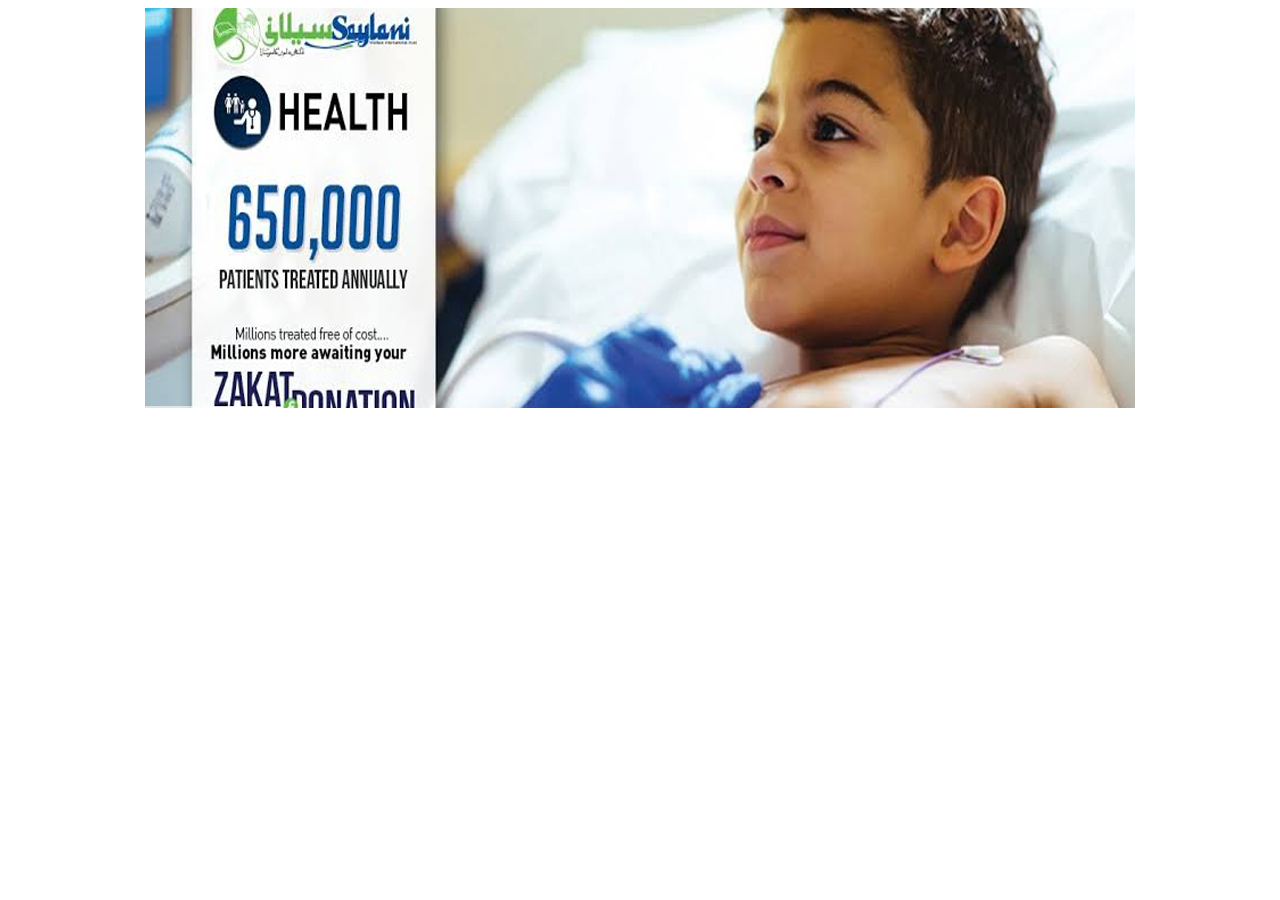
==== slider.html @ e1c1ac32 "Third assignment of web and hybrid class" ====
<!DOCTYPE html>
<html>
<head>
    <meta http-equiv="content-type" content="text/html;charset=utf-8"/>
    <title>Amazing Slider</title>
    
    <!-- Insert to your webpage before the </head> -->
    <script src="sliderengine/jquery.js"></script>
    <script src="sliderengine/amazingslider.js"></script>
    <link rel="stylesheet" type="text/css" href="sliderengine/amazingslider-1.css">
    <script src="sliderengine/initslider-1.js"></script>
    <!-- End of head section HTML codes -->
    
</head>
<body>
    
    <!-- Insert to your webpage where you want to display the slider -->
    <div class="amazingslider-wrapper" id="amazingslider-wrapper-1" style="display:block;position:relative;max-width:990px;margin:0px auto 0px;">
        <div class="amazingslider" id="amazingslider-1" style="display:block;position:relative;margin:0 auto;">
            <ul class="amazingslider-slides" style="display:none;">
                <li><img src="images/img1.jpg" alt="img1"  title="img1" />
                </li>
                <li><img src="images/img2.jpg" alt="img2"  title="img2" />
                </li>
                <li><img src="images/img3.jpg" alt="img3"  title="img3" />
                </li>
                <li><img src="images/img4.jpg" alt="img4"  title="img4" />
                </li>
                <li><img src="images/img5.jpg" alt="img5"  title="img5" />
                </li>
                <li><img src="images/img6.jpg" alt="img6"  title="img6" />
                </li>
            </ul>
        </div>
    </div>
    <!-- End of body section HTML codes -->
    
</body>
</html>
---- sliderengine/amazingslider-1.css ----
/* blue button large */
.as-btn-blue-large {
  	display: inline-block;
  	border: none;
  	-webkit-box-sizing: border-box;
  	-moz-box-sizing: border-box;
  	box-sizing: border-box;
  	margin: 0;
  	background: #009cde;
  	font-family: "Lucida Sans Unicode","Lucida Grande",sans-serif,Arial;
  	color: #fff;
  	cursor: pointer;
  	text-align: center;
  	text-decoration: none;
  	text-shadow: none;
  	text-transform: none;
  	white-space: nowrap;
  	-webkit-font-smoothing: antialiased;
	padding: 10px 16px;
	font-size: 24px;
	font-weight: 300;
  	-webkit-border-radius: 4px;
  	-moz-border-radius: 4px;
  	border-radius: 4px;
}

.as-btn-blue-large:hover {
  	color: #fff;
  	background: #0285d2;
}

.as-btn-blue-large:focus {
  	outline: 0;
}

/* blue button medium */
.as-btn-blue-medium {
  	display: inline-block;
  	border: none;
  	-webkit-box-sizing: border-box;
  	-moz-box-sizing: border-box;
  	box-sizing: border-box;
  	margin: 0;
  	background: #009cde;
  	font-family: "Lucida Sans Unicode","Lucida Grande",sans-serif,Arial;
  	color: #fff;
  	cursor: pointer;
  	text-align: center;
  	text-decoration: none;
  	text-shadow: none;
  	text-transform: none;
  	white-space: nowrap;
  	-webkit-font-smoothing: antialiased;
	padding: 6px 12px;
	font-size: 14px;
	font-weight: normal;
  	-webkit-border-radius: 2px;
  	-moz-border-radius: 2px;
  	border-radius: 2px;
}

.as-btn-blue-medium:hover {
  	color: #fff;
  	background: #0285d2;
}

.as-btn-blue-medium:focus {
  	outline: 0;
}

/* blue button small */
.as-btn-blue-small {
  	display: inline-block;
  	border: none;
  	-webkit-box-sizing: border-box;
  	-moz-box-sizing: border-box;
  	box-sizing: border-box;
  	margin: 0;
  	background: #009cde;
  	font-family: "Lucida Sans Unicode","Lucida Grande",sans-serif,Arial;
  	color: #fff;
  	cursor: pointer;
  	text-align: center;
  	text-decoration: none;
  	text-shadow: none;
  	text-transform: none;
  	white-space: nowrap;
  	-webkit-font-smoothing: antialiased;
	padding: 5px 10px;
	font-size: 12px;
	font-weight: normal;
  	-webkit-border-radius: 0px;
  	-moz-border-radius: 0px;
  	border-radius: 0px;
}

.as-btn-blue-small:hover {
  	color: #fff;
  	background: #0285d2;
}

.as-btn-blue-small:focus {
  	outline: 0;
}

/* blue border large */
.as-btn-blueborder-large {
  	display: inline-block;
  	border: 2px solid #009cde;
  	-webkit-box-sizing: border-box;
  	-moz-box-sizing: border-box;
  	box-sizing: border-box;
  	margin: 0;
  	background: transparent;
  	font-family: "Lucida Sans Unicode","Lucida Grande",sans-serif,Arial;
  	color: #009cde;
  	cursor: pointer;
  	text-align: center;
  	text-decoration: none;
  	text-shadow: none;
  	text-transform: none;
  	vertical-align: baseline;
  	white-space: nowrap;
  	-webkit-font-smoothing: antialiased;
	padding: 10px 16px;
	font-size: 24px;
	font-weight: 300;
  	-webkit-border-radius: 4px;
  	-moz-border-radius: 4px;
  	border-radius: 4px;
}

.as-btn-blueborder-large:hover {
  	color: #fff;
  	background: #009cde;
}

.as-btn-blueborder-large:focus {
  	outline: 0;
}

/* blue border medium */
.as-btn-blueborder-medium {
  	display: inline-block;
  	border: 2px solid #009cde;
  	-webkit-box-sizing: border-box;
  	-moz-box-sizing: border-box;
  	box-sizing: border-box;
  	margin: 0;
  	background: transparent;
  	font-family: "Lucida Sans Unicode","Lucida Grande",sans-serif,Arial;
  	color: #009cde;
  	cursor: pointer;
  	text-align: center;
  	text-decoration: none;
  	text-shadow: none;
  	text-transform: none;
  	vertical-align: baseline;
  	white-space: nowrap;
  	-webkit-font-smoothing: antialiased;
	padding: 6px 12px;
	font-size: 14px;
	font-weight: normal;
  	-webkit-border-radius: 2px;
  	-moz-border-radius: 2px;
  	border-radius: 2px;
}

.as-btn-blueborder-medium:hover {
  	color: #fff;
  	background: #009cde;
}

.as-btn-blueborder-medium:focus {
  	outline: 0;
}

/* blue border small */
.as-btn-blueborder-small {
  	display: inline-block;
  	border: 2px solid #009cde;
  	-webkit-box-sizing: border-box;
  	-moz-box-sizing: border-box;
  	box-sizing: border-box;
  	margin: 0;
  	background: transparent;
  	font-family: "Lucida Sans Unicode","Lucida Grande",sans-serif,Arial;
  	color: #009cde;
  	cursor: pointer;
  	text-align: center;
  	text-decoration: none;
  	text-shadow: none;
  	text-transform: none;
  	vertical-align: baseline;
  	white-space: nowrap;
  	-webkit-font-smoothing: antialiased;
	padding: 5px 10px;
	font-size: 12px;
	font-weight: normal;
  	-webkit-border-radius: 0px;
  	-moz-border-radius: 0px;
  	border-radius: 0px;
}

.as-btn-blueborder-small:hover {
  	color: #fff;
  	background: #009cde;
}

.as-btn-blueborder-small:focus {
  	outline: 0;
}

/* orange button large */
.as-btn-orange-large {
  	display: inline-block;
  	border: none;
  	-webkit-box-sizing: border-box;
  	-moz-box-sizing: border-box;
  	box-sizing: border-box;
  	margin: 0;
  	background: #f7a020;
  	font-family: "Lucida Sans Unicode","Lucida Grande",sans-serif,Arial;
  	color: #fff;
  	cursor: pointer;
  	text-align: center;
  	text-decoration: none;
  	text-shadow: none;
  	text-transform: none;
  	white-space: nowrap;
  	-webkit-font-smoothing: antialiased;
	padding: 10px 16px;
	font-size: 24px;
	font-weight: 300;
  	-webkit-border-radius: 4px;
  	-moz-border-radius: 4px;
  	border-radius: 4px;
}

.as-btn-orange-large:hover {
  	color: #fff;
  	background: #ffc030;
}

.as-btn-orange-large:focus {
  	outline: 0;
}

/* orange button medium */
.as-btn-orange-medium {
  	display: inline-block;
  	border: none;
  	-webkit-box-sizing: border-box;
  	-moz-box-sizing: border-box;
  	box-sizing: border-box;
  	margin: 0;
  	background: #f7a020;
  	font-family: "Lucida Sans Unicode","Lucida Grande",sans-serif,Arial;
  	color: #fff;
  	cursor: pointer;
  	text-align: center;
  	text-decoration: none;
  	text-shadow: none;
  	text-transform: none;
  	white-space: nowrap;
  	-webkit-font-smoothing: antialiased;
	padding: 6px 12px;
	font-size: 14px;
	font-weight: normal;
  	-webkit-border-radius: 2px;
  	-moz-border-radius: 2px;
  	border-radius: 2px;
}

.as-btn-orange-medium:hover {
  	color: #fff;
  	background: #ffc030;
}

.as-btn-orange-medium:focus {
  	outline: 0;
}

/* orange button small */
.as-btn-orange-small {
  	display: inline-block;
  	border: none;
  	-webkit-box-sizing: border-box;
  	-moz-box-sizing: border-box;
  	box-sizing: border-box;
  	margin: 0;
  	background: #f7a020;
  	font-family: "Lucida Sans Unicode","Lucida Grande",sans-serif,Arial;
  	color: #fff;
  	cursor: pointer;
  	text-align: center;
  	text-decoration: none;
  	text-shadow: none;
  	text-transform: none;
  	white-space: nowrap;
  	-webkit-font-smoothing: antialiased;
	padding: 5px 10px;
	font-size: 12px;
	font-weight: normal;
  	-webkit-border-radius: 0px;
  	-moz-border-radius: 0px;
  	border-radius: 0px;
}

.as-btn-orange-small:hover {
  	color: #fff;
  	background: #ffc030;
}

.as-btn-orange-small:focus {
  	outline: 0;
}

/* orange border large */
.as-btn-orangeborder-large {
  	display: inline-block;
  	border: 2px solid #f7a020;
  	-webkit-box-sizing: border-box;
  	-moz-box-sizing: border-box;
  	box-sizing: border-box;
  	margin: 0;
  	background: transparent;
  	font-family: "Lucida Sans Unicode","Lucida Grande",sans-serif,Arial;
  	color: #f7a020;
  	cursor: pointer;
  	text-align: center;
  	text-decoration: none;
  	text-shadow: none;
  	text-transform: none;
  	vertical-align: baseline;
  	white-space: nowrap;
  	-webkit-font-smoothing: antialiased;
	padding: 10px 16px;
	font-size: 24px;
	font-weight: 300;
  	-webkit-border-radius: 4px;
  	-moz-border-radius: 4px;
  	border-radius: 4px;
}

.as-btn-orangeborder-large:hover {
  	color: #fff;
  	background: #f7a020;
}

.as-btn-orangeborder-large:focus {
  	outline: 0;
}

/* orange border medium */
.as-btn-orangeborder-medium {
  	display: inline-block;
  	border: 2px solid #f7a020;
  	-webkit-box-sizing: border-box;
  	-moz-box-sizing: border-box;
  	box-sizing: border-box;
  	margin: 0;
  	background: transparent;
  	font-family: "Lucida Sans Unicode","Lucida Grande",sans-serif,Arial;
  	color: #f7a020;
  	cursor: pointer;
  	text-align: center;
  	text-decoration: none;
  	text-shadow: none;
  	text-transform: none;
  	vertical-align: baseline;
  	white-space: nowrap;
  	-webkit-font-smoothing: antialiased;
	padding: 6px 12px;
	font-size: 14px;
	font-weight: normal;
  	-webkit-border-radius: 2px;
  	-moz-border-radius: 2px;
  	border-radius: 2px;
}

.as-btn-orangeborder-medium:hover {
  	color: #fff;
  	background: #f7a020;
}

.as-btn-orangeborder-medium:focus {
  	outline: 0;
}

/* orange border small */
.as-btn-orangeborder-small {
  	display: inline-block;
  	border: 2px solid #f7a020;
  	-webkit-box-sizing: border-box;
  	-moz-box-sizing: border-box;
  	box-sizing: border-box;
  	margin: 0;
  	background: transparent;
  	font-family: "Lucida Sans Unicode","Lucida Grande",sans-serif,Arial;
  	color: #f7a020;
  	cursor: pointer;
  	text-align: center;
  	text-decoration: none;
  	text-shadow: none;
  	text-transform: none;
  	vertical-align: baseline;
  	white-space: nowrap;
  	-webkit-font-smoothing: antialiased;
	padding: 5px 10px;
	font-size: 12px;
	font-weight: normal;
  	-webkit-border-radius: 0px;
  	-moz-border-radius: 0px;
  	border-radius: 0px;
}

.as-btn-orangeborder-small:hover {
  	color: #fff;
  	background: #f7a020;
}

.as-btn-orangeborder-small:focus {
  	outline: 0;
}

/* white button large */
.as-btn-white-large {
  	display: inline-block;
  	border: none;
  	-webkit-box-sizing: border-box;
  	-moz-box-sizing: border-box;
  	box-sizing: border-box;
  	margin: 0;
  	background: #fff;
  	font-family: "Lucida Sans Unicode","Lucida Grande",sans-serif,Arial;
  	color: #444;
  	cursor: pointer;
  	text-align: center;
  	text-decoration: none;
  	text-shadow: none;
  	text-transform: none;
  	white-space: nowrap;
  	-webkit-font-smoothing: antialiased;
	padding: 10px 16px;
	font-size: 24px;
	font-weight: 300;
  	-webkit-border-radius: 4px;
  	-moz-border-radius: 4px;
  	border-radius: 4px;
}

.as-btn-white-large:hover {
  	color: #fff;
  	background: #444;
}

.as-btn-white-large:focus {
  	outline: 0;
}

/* white button medium */
.as-btn-white-medium {
  	display: inline-block;
  	border: none;
  	-webkit-box-sizing: border-box;
  	-moz-box-sizing: border-box;
  	box-sizing: border-box;
  	margin: 0;
  	background: #fff;
  	font-family: "Lucida Sans Unicode","Lucida Grande",sans-serif,Arial;
  	color: #444;
  	cursor: pointer;
  	text-align: center;
  	text-decoration: none;
  	text-shadow: none;
  	text-transform: none;
  	white-space: nowrap;
  	-webkit-font-smoothing: antialiased;
	padding: 6px 12px;
	font-size: 14px;
	font-weight: normal;
  	-webkit-border-radius: 2px;
  	-moz-border-radius: 2px;
  	border-radius: 2px;
}

.as-btn-white-medium:hover {
  	color: #fff;
  	background: #444;
}

.as-btn-white-medium:focus {
  	outline: 0;
}

/* white button small */
.as-btn-white-small {
  	display: inline-block;
  	border: none;
  	-webkit-box-sizing: border-box;
  	-moz-box-sizing: border-box;
  	box-sizing: border-box;
  	margin: 0;
  	background: #fff;
  	font-family: "Lucida Sans Unicode","Lucida Grande",sans-serif,Arial;
  	color: #444;
  	cursor: pointer;
  	text-align: center;
  	text-decoration: none;
  	text-shadow: none;
  	text-transform: none;
  	white-space: nowrap;
  	-webkit-font-smoothing: antialiased;
	padding: 5px 10px;
	font-size: 12px;
	font-weight: normal;
  	-webkit-border-radius: 0px;
  	-moz-border-radius: 0px;
  	border-radius: 0px;
}

.as-btn-white-small:hover {
  	color: #fff;
  	background: #444;
}

.as-btn-white-small:focus {
  	outline: 0;
}

/* white border large */
.as-btn-whiteborder-large {
  	display: inline-block;
  	border: 2px solid #fff;
  	-webkit-box-sizing: border-box;
  	-moz-box-sizing: border-box;
  	box-sizing: border-box;
  	margin: 0;
  	background: transparent;
  	font-family: "Lucida Sans Unicode","Lucida Grande",sans-serif,Arial;
  	color: #fff;
  	cursor: pointer;
  	text-align: center;
  	text-decoration: none;
  	text-shadow: none;
  	text-transform: none;
  	vertical-align: baseline;
  	white-space: nowrap;
  	-webkit-font-smoothing: antialiased;
	padding: 10px 16px;
	font-size: 24px;
	font-weight: 300;
  	-webkit-border-radius: 4px;
  	-moz-border-radius: 4px;
  	border-radius: 4px;
}

.as-btn-whiteborder-large:hover {
  	color: #444;
  	background: #fff;
}

.as-btn-whiteborder-large:focus {
  	outline: 0;
}

/* white border medium */
.as-btn-whiteborder-medium {
  	display: inline-block;
  	border: 2px solid #fff;
  	-webkit-box-sizing: border-box;
  	-moz-box-sizing: border-box;
  	box-sizing: border-box;
  	margin: 0;
  	background: transparent;
  	font-family: "Lucida Sans Unicode","Lucida Grande",sans-serif,Arial;
  	color: #fff;
  	cursor: pointer;
  	text-align: center;
  	text-decoration: none;
  	text-shadow: none;
  	text-transform: none;
  	vertical-align: baseline;
  	white-space: nowrap;
  	-webkit-font-smoothing: antialiased;
	padding: 6px 12px;
	font-size: 14px;
	font-weight: normal;
  	-webkit-border-radius: 2px;
  	-moz-border-radius: 2px;
  	border-radius: 2px;
}

.as-btn-whiteborder-medium:hover {
  	color: #444;
  	background: #fff;
}

.as-btn-whiteborder-medium:focus {
  	outline: 0;
}

/* white border small */
.as-btn-whiteborder-small {
  	display: inline-block;
  	border: 2px solid #fff;
  	-webkit-box-sizing: border-box;
  	-moz-box-sizing: border-box;
  	box-sizing: border-box;
  	margin: 0;
  	background: transparent;
  	font-family: "Lucida Sans Unicode","Lucida Grande",sans-serif,Arial;
  	color: #fff;
  	cursor: pointer;
  	text-align: center;
  	text-decoration: none;
  	text-shadow: none;
  	text-transform: none;
  	vertical-align: baseline;
  	white-space: nowrap;
  	-webkit-font-smoothing: antialiased;
	padding: 5px 10px;
	font-size: 12px;
	font-weight: normal;
  	-webkit-border-radius: 0px;
  	-moz-border-radius: 0px;
  	border-radius: 0px;
}

.as-btn-whiteborder-small:hover {
  	color: #444;
  	background: #fff;
}

.as-btn-whiteborder-small:focus {
  	outline: 0;
}

/* navy button large */
.as-btn-navy-large {
  	display: inline-block;
  	border: none;
  	-webkit-box-sizing: border-box;
  	-moz-box-sizing: border-box;
  	box-sizing: border-box;
  	margin: 0;
  	background: #334455;
  	font-family: "Lucida Sans Unicode","Lucida Grande",sans-serif,Arial;
  	color: #fff;
  	cursor: pointer;
  	text-align: center;
  	text-decoration: none;
  	text-shadow: none;
  	text-transform: none;
  	white-space: nowrap;
  	-webkit-font-smoothing: antialiased;
	padding: 10px 16px;
	font-size: 24px;
	font-weight: 300;
  	-webkit-border-radius: 4px;
  	-moz-border-radius: 4px;
  	border-radius: 4px;
}

.as-btn-navy-large:hover {
  	color: #fff;
  	background: #445566;
}

.as-btn-navy-large:focus {
  	outline: 0;
}

/* navy button medium */
.as-btn-navy-medium {
  	display: inline-block;
  	border: none;
  	-webkit-box-sizing: border-box;
  	-moz-box-sizing: border-box;
  	box-sizing: border-box;
  	margin: 0;
  	background: #334455;
  	font-family: "Lucida Sans Unicode","Lucida Grande",sans-serif,Arial;
  	color: #fff;
  	cursor: pointer;
  	text-align: center;
  	text-decoration: none;
  	text-shadow: none;
  	text-transform: none;
  	white-space: nowrap;
  	-webkit-font-smoothing: antialiased;
	padding: 6px 12px;
	font-size: 14px;
	font-weight: normal;
  	-webkit-border-radius: 2px;
  	-moz-border-radius: 2px;
  	border-radius: 2px;
}

.as-btn-navy-medium:hover {
  	color: #fff;
  	background: #445566;
}

.as-btn-navy-medium:focus {
  	outline: 0;
}

/* navy button small */
.as-btn-navy-small {
  	display: inline-block;
  	border: none;
  	-webkit-box-sizing: border-box;
  	-moz-box-sizing: border-box;
  	box-sizing: border-box;
  	margin: 0;
  	background: #334455;
  	font-family: "Lucida Sans Unicode","Lucida Grande",sans-serif,Arial;
  	color: #fff;
  	cursor: pointer;
  	text-align: center;
  	text-decoration: none;
  	text-shadow: none;
  	text-transform: none;
  	white-space: nowrap;
  	-webkit-font-smoothing: antialiased;
	padding: 5px 10px;
	font-size: 12px;
	font-weight: normal;
  	-webkit-border-radius: 0px;
  	-moz-border-radius: 0px;
  	border-radius: 0px;
}

.as-btn-navy-small:hover {
  	color: #fff;
  	background: #445566;
}

.as-btn-navy-small:focus {
  	outline: 0;
}
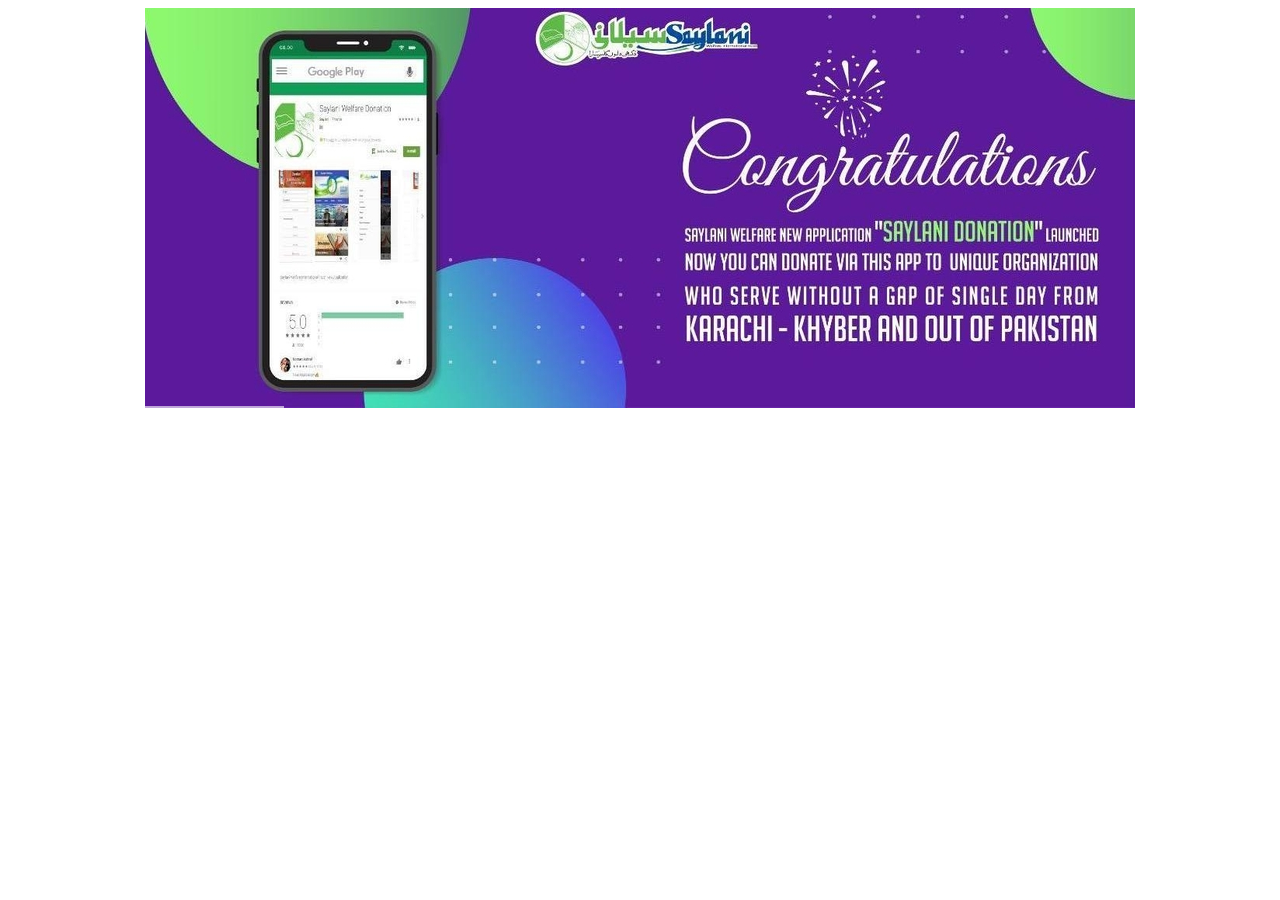
==== commit 85f0e6c5: "Now ready to submit assignment" ====
--- a/slider.html
+++ b/slider.html
@@ -18,17 +18,15 @@
     <div class="amazingslider-wrapper" id="amazingslider-wrapper-1" style="display:block;position:relative;max-width:990px;margin:0px auto 0px;">
         <div class="amazingslider" id="amazingslider-1" style="display:block;position:relative;margin:0 auto;">
             <ul class="amazingslider-slides" style="display:none;">
+                <li><img src="images/slider1.jpg" alt="slider1"  title="slider1" />
+                </li>
                 <li><img src="images/img1.jpg" alt="img1"  title="img1" />
                 </li>
                 <li><img src="images/img2.jpg" alt="img2"  title="img2" />
                 </li>
                 <li><img src="images/img3.jpg" alt="img3"  title="img3" />
                 </li>
-                <li><img src="images/img4.jpg" alt="img4"  title="img4" />
-                </li>
-                <li><img src="images/img5.jpg" alt="img5"  title="img5" />
-                </li>
-                <li><img src="images/img6.jpg" alt="img6"  title="img6" />
+                <li><img src="images/slider2.jpg" alt="slider2"  title="slider2" />
                 </li>
             </ul>
         </div>
